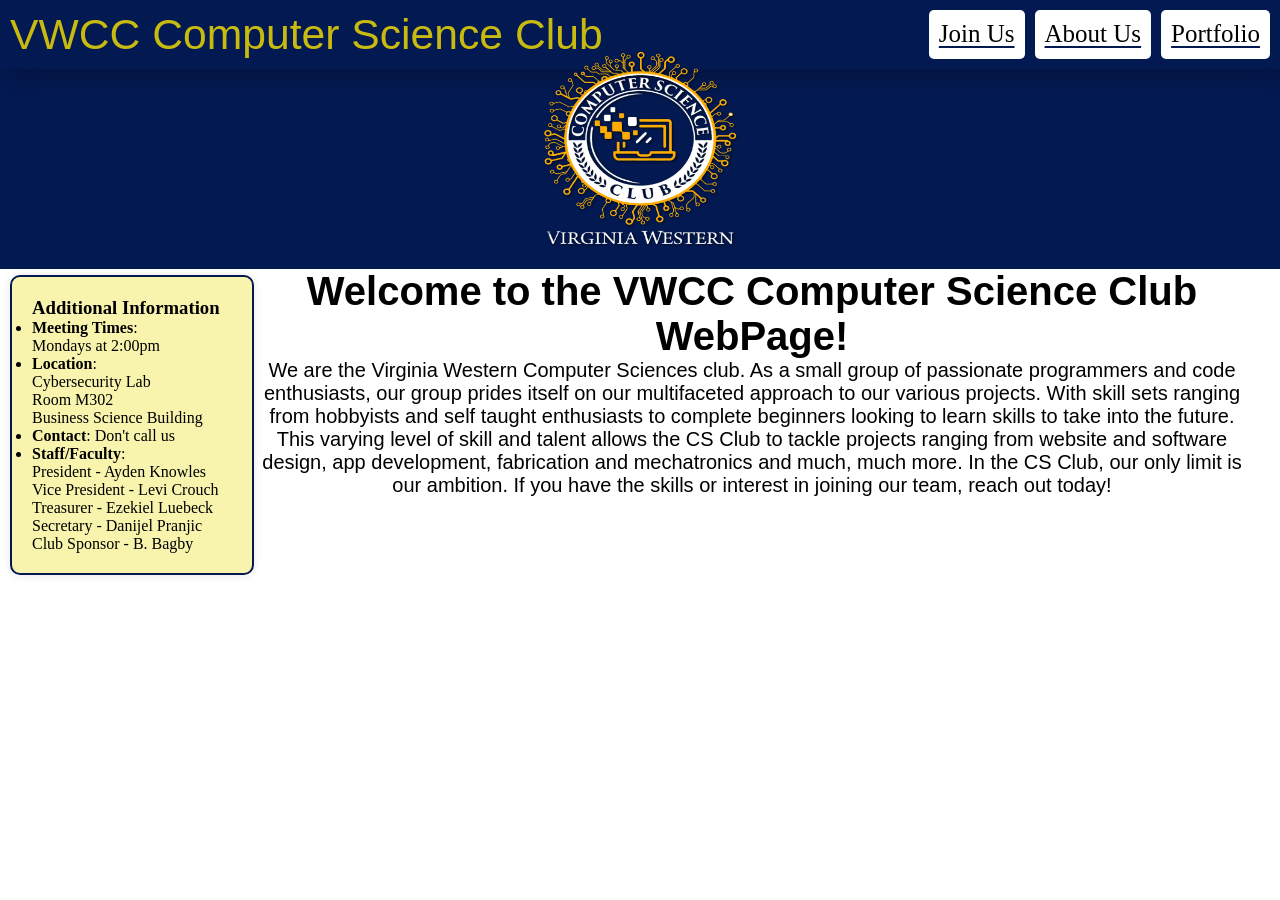
==== aboutUs.html @ b3780291 "Club edits" ====
<!DOCTYPE html>
<link rel="stylesheet" href="styles.css">
<html lang = "en">
    <head>
        <script src="main.js" defer></script>
        <title>About Us</title>
    </head>
    <body>
        <div id="navbar-load"></div> 
        <div id="side-bar">
            <h3>Additional Information</h3>
    <ul>
        <li><strong>Meeting Times</strong>: <br>Mondays  at 2:00pm</li>
        <li><strong>Location</strong>: <br>Cybersecurity Lab<br> Room M302 <br> Business Science Building</li>
        <li><strong>Contact</strong>: Don't call us</li>
        <li><strong>Staff/Faculty</strong>: <br>President - Ayden Knowles<br>
        Vice President - Levi Crouch <br> Treasurer - Ezekiel Luebeck <br>
        Secretary - Danijel Pranjic <br>
        Club Sponsor - B. Bagby</li>
    </ul>
</div>
        <h1> Welcome to the VWCC Computer Science Club WebPage! </h1>
        <style>
            p{
                font-size: 20px;
                font-family: Arial, sans-serif;
                color: black;
                text-align: center;
                margin-left: 20%;
                margin-right: 2.5%;
            }
            h1{
                font-size: 40px;
                font-family: Arial, sans-serif;
                color: black;
                text-align: center;
                margin-left: 20%;
                margin-right: 2.5%;
            }
            </style>
        <p>We are the Virginia Western Computer Sciences club. As a small group of 
            passionate programmers and code enthusiasts, our group prides itself on 
            our multifaceted approach to our various projects. With skill sets ranging 
            from hobbyists and self taught enthusiasts to complete beginners looking to 
            learn skills to take into the future. This varying level of skill and talent 
            allows the CS Club to tackle projects ranging from website and software design, 
            app development, fabrication and mechatronics and much, much more. In the 
            CS Club, our only limit is our ambition. If you have the skills or interest in 
            joining our team, reach out today!</p>


    </body>

</html>
---- styles.css ----
/* This applys to the whole screen. It currently makes it so there is no gap on the edges of the screen*/
*{
    padding: 0px;
    margin: 0px;
}

/* The nav-bar class which stands for navigation bar is the bar at the top of the screen
   The nav-bar is creates so the user can go to diffrent pages of the website */
.nav-bar{ 
    padding: 10px;
    background-color: #031951;
    box-shadow: 10px 10px 20px rgba(0, 0, 0, 0.2);
    display: flex;
    text-align: center;
    justify-content: space-between;
    font-size: 30px;
    a{
        text-decoration: underline;
        text-decoration-color: #031951;
        text-decoration-thickness: 1.5px;
        text-underline-offset: 4px;
    }
    
}

/* This id is meant for the title in the nav-bar */
#title{
    font-family:'Franklin Gothic Medium', 'Arial Narrow', Arial, sans-serif;
    color: #c9ba10;
    display: flex;
    text-decoration: none;    
    font-size: 32pt;
    text-align: center;
}
#logo{
    position: absolute;
    height: 200px;
    width: 200px;
    top: -20px;
    display: block;
    margin-left: auto;
    margin-right: auto;
    
}
.center{
    display: block;
    margin-left: auto;
    margin-right: auto;
    width: 50%
}
#title button{
    cursor: pointer;
    border: none;
    background: none;
    font-size: 32pt;
    font-family:'Franklin Gothic Medium', 'Arial Narrow', Arial, sans-serif;
}
#title :hover{
    color: blue;
}
.blueback{
    background-color: #031951;
}

.buttons{
    text-align: right;
    display: flex;
    gap: 10px;
}
/* The button class is meant for buttons */
.button{
    display: inline-block;
    padding: 10px 10px;
    font-size: 25px;
    text-align: center;
    border: none;
    background-color: white;
    color: black;
    border-radius: 5px;
    cursor: pointer;
    text-decoration: none;
}

/* When you make a button inside the button class it applys these propertys */
.button button{
    padding: 10px 15px;
    font-size: 16px;
    border: none;
    background-color: aliceblue;
    color: black;
    border-radius: 5px;
    cursor: pointer;
}

/* This class decides what happens to the button when you hover over it */
.button :hover{
    background-color: aqua;
    /* transform: scale(1.1); --> Slightly enlarges the button
     * box-shadow: 0px 4px 10px rgba(0, 0, 0, 0.2); --> adds a shadow
     * color: green; --> changes text color 
     * transform: rotate(5deg); --> rotates the button*/
}

/* The body is where all information in the website will be displayed */
.body{
    border: red 2px solid;
    height: 100%;
}

html{
    scroll-behavior: smooth;
}
/* a temperary body to fill up the screen*/
#temp-body{
    height: 800px;
}

/* The footer is where copyright/credit will go */
.footer{
    border:blue 2px solid;
    height: 100px;
}

/* This styles the 'Additional Information' box in the aboutUs.html link*/
#side-bar{
    position: fixed;
    width: 200px;
    background-color: rgba(234, 222, 9, 0.333);
    border: 2px solid #031951;
    border-radius: 10px;
    padding: 20px;
    top: 275px;
    left: 10px;
    box-shadow: 0 0 10px rgba(0, 0, 0, 0.1);
}
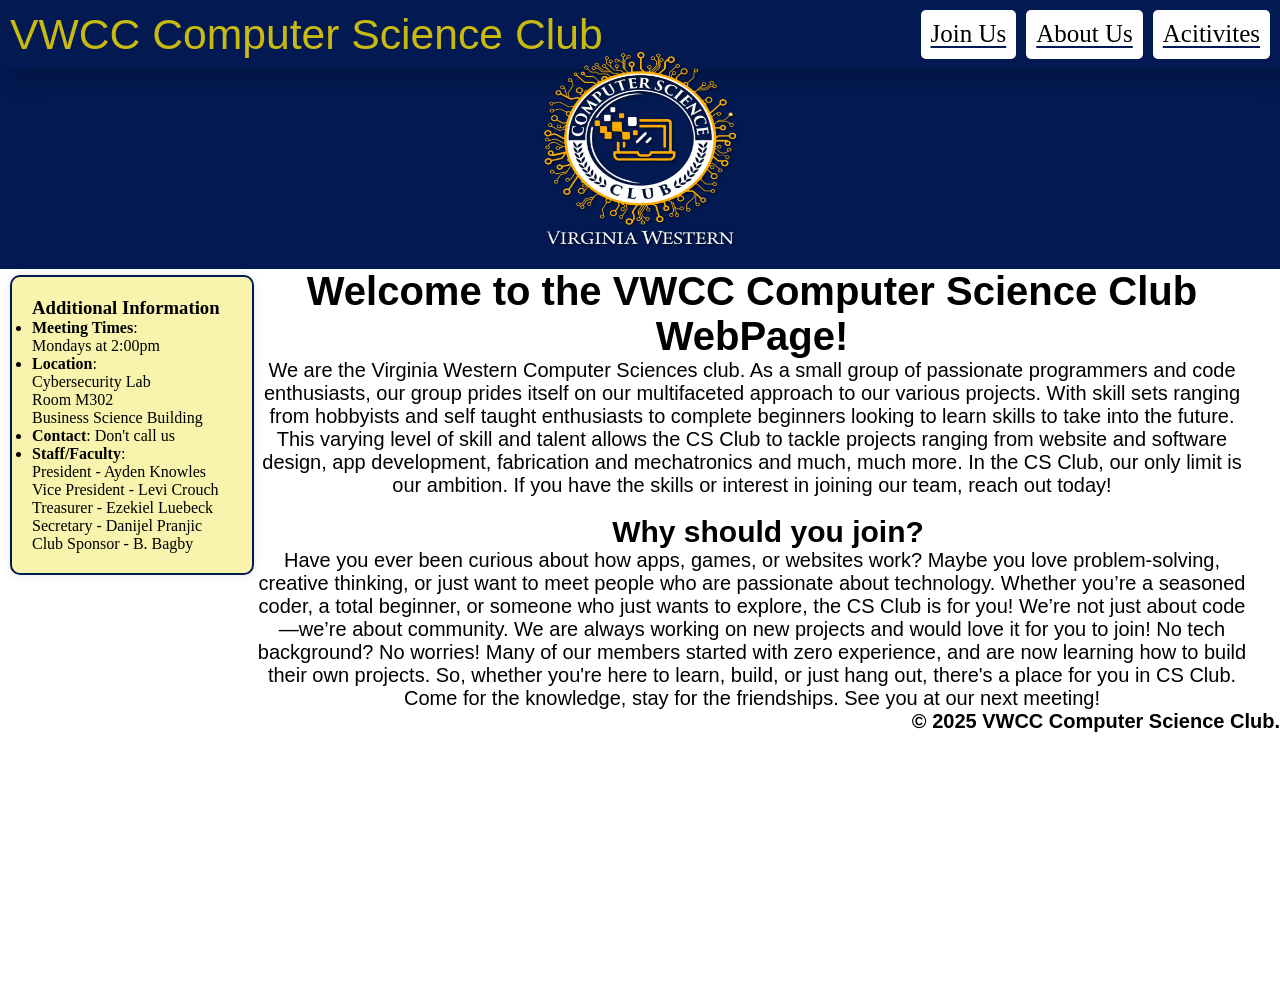
==== commit 76f34bd0: "prettied up the aboutUs page" ====
--- a/aboutUs.html
+++ b/aboutUs.html
@@ -1,54 +1,96 @@
 <!DOCTYPE html>
 <link rel="stylesheet" href="styles.css">
-<html lang = "en">
-    <head>
-        <script src="main.js" defer></script>
-        <title>About Us</title>
-    </head>
-    <body>
-        <div id="navbar-load"></div> 
-        <div id="side-bar">
-            <h3>Additional Information</h3>
-    <ul>
-        <li><strong>Meeting Times</strong>: <br>Mondays  at 2:00pm</li>
-        <li><strong>Location</strong>: <br>Cybersecurity Lab<br> Room M302 <br> Business Science Building</li>
-        <li><strong>Contact</strong>: Don't call us</li>
-        <li><strong>Staff/Faculty</strong>: <br>President - Ayden Knowles<br>
-        Vice President - Levi Crouch <br> Treasurer - Ezekiel Luebeck <br>
-        Secretary - Danijel Pranjic <br>
-        Club Sponsor - B. Bagby</li>
-    </ul>
-</div>
-        <h1> Welcome to the VWCC Computer Science Club WebPage! </h1>
-        <style>
-            p{
-                font-size: 20px;
-                font-family: Arial, sans-serif;
-                color: black;
-                text-align: center;
-                margin-left: 20%;
-                margin-right: 2.5%;
+<html lang="en">
+
+<head>
+    <script src="main.js" defer></script>
+    <title>About Us</title>
+    <style>
+        p {
+            font-size: 20px;
+            font-family: Arial, sans-serif;
+            color: black;
+            text-align: center;
+            margin-left: 20%;
+            margin-right: 2.5%;
+        }
+
+        h1 {
+            font-size: 40px;
+            font-family: Arial, sans-serif;
+            color: black;
+            text-align: center;
+            margin-left: 20%;
+            margin-right: 2.5%;
+        }
+
+        h2{
+            font-size: 30px;
+            font-family: Arial, sans-serif;
+            color: black;
+            text-align: center;
+            margin-left: 20%;
+            
+        }
+        h6{
+            font-size: 20px;
+            font-family: Arial, sans-serif;
+            color: black;  
+            text-align:right;
+        }
+        footer{
+        background-image: url('https://control.apply.vccs.edu/common_functions/site_templates_v2/loadimg.aspx?i=3416***1fffeb2192215ea34ce0aab63650534a');
+        background-size: cover;
+        background-position: center;
+        background-repeat: no-repeat;
+        height: 275px;
+        width: 100%;
+        
             }
-            h1{
-                font-size: 40px;
-                font-family: Arial, sans-serif;
-                color: black;
-                text-align: center;
-                margin-left: 20%;
-                margin-right: 2.5%;
-            }
-            </style>
-        <p>We are the Virginia Western Computer Sciences club. As a small group of 
-            passionate programmers and code enthusiasts, our group prides itself on 
-            our multifaceted approach to our various projects. With skill sets ranging 
-            from hobbyists and self taught enthusiasts to complete beginners looking to 
-            learn skills to take into the future. This varying level of skill and talent 
-            allows the CS Club to tackle projects ranging from website and software design, 
-            app development, fabrication and mechatronics and much, much more. In the 
-            CS Club, our only limit is our ambition. If you have the skills or interest in 
-            joining our team, reach out today!</p>
+    </style>
+</head>
+
+<body>
+    <div id="navbar-load"></div>
+    <div id="side-bar">
+        <h3>Additional Information</h3>
+        <ul>
+            <li><strong>Meeting Times</strong>: <br>Mondays at 2:00pm</li>
+            <li><strong>Location</strong>: <br>Cybersecurity Lab<br> Room M302 <br> Business Science Building</li>
+            <li><strong>Contact</strong>: Don't call us</li>
+            <li><strong>Staff/Faculty</strong>: <br>President - Ayden Knowles<br>
+                Vice President - Levi Crouch <br> Treasurer - Ezekiel Luebeck <br>
+                Secretary - Danijel Pranjic <br>
+                Club Sponsor - B. Bagby</li>
+        </ul>
+    </div>
+
+    <h1> Welcome to the VWCC Computer Science Club WebPage! </h1>
+    <p>We are the Virginia Western Computer Sciences club. As a small group of
+        passionate programmers and code enthusiasts, our group prides itself on
+        our multifaceted approach to our various projects. With skill sets ranging
+        from hobbyists and self taught enthusiasts to complete beginners looking to
+        learn skills to take into the future. This varying level of skill and talent
+        allows the CS Club to tackle projects ranging from website and software design,
+        app development, fabrication and mechatronics and much, much more. In the
+        CS Club, our only limit is our ambition. If you have the skills or interest in
+        joining our team, reach out today!</p>
+    <br>
+    <h2>Why should you join?</h2>
+    <p>Have you ever been curious about how apps, games, or websites work? Maybe you love 
+        problem-solving, creative thinking, or just want to meet people who are passionate 
+        about technology. Whether you’re a seasoned coder, a total beginner, or someone who 
+        just wants to explore, the CS Club is for you! We’re not just about code—we’re about 
+        community. We are always working on new projects and would love it for you to join! 
+        No tech background? No worries! Many of our members started with zero experience, 
+        and are now learning how to build their own projects. So, whether you're here to learn, build, or 
+        just hang out, there's a place for you in CS Club. Come for the knowledge, stay for 
+        the friendships. See you at our next meeting! </p>
+
+</body>
 
 
-    </body>
-
-</html>
+<footer>
+    <h6>© 2025 VWCC Computer Science Club. </h6>
+</footer>
+</html>
--- a/styles.css
+++ b/styles.css
@@ -1,12 +1,12 @@
 /* This applys to the whole screen. It currently makes it so there is no gap on the edges of the screen*/
-*{
+* {
     padding: 0px;
     margin: 0px;
 }
 
 /* The nav-bar class which stands for navigation bar is the bar at the top of the screen
    The nav-bar is creates so the user can go to diffrent pages of the website */
-.nav-bar{ 
+.nav-bar {
     padding: 10px;
     background-color: #031951;
     box-shadow: 10px 10px 20px rgba(0, 0, 0, 0.2);
@@ -14,61 +14,70 @@
     text-align: center;
     justify-content: space-between;
     font-size: 30px;
-    a{
+
+    a {
         text-decoration: underline;
         text-decoration-color: #031951;
         text-decoration-thickness: 1.5px;
         text-underline-offset: 4px;
     }
-    
+
 }
 
 /* This id is meant for the title in the nav-bar */
-#title{
-    font-family:'Franklin Gothic Medium', 'Arial Narrow', Arial, sans-serif;
+#title {
+    font-family: 'Franklin Gothic Medium', 'Arial Narrow', Arial, sans-serif;
     color: #c9ba10;
     display: flex;
-    text-decoration: none;    
+    text-decoration: none;
     font-size: 32pt;
     text-align: center;
+
 }
-#logo{
-    position: absolute;
+
+#logo {
+    position: fixed;
+    background-blend-mode: lighten;
     height: 200px;
     width: 200px;
     top: -20px;
     display: block;
     margin-left: auto;
     margin-right: auto;
-    
+
 }
-.center{
+
+.center {
     display: block;
     margin-left: auto;
     margin-right: auto;
     width: 50%
 }
-#title button{
+
+#title button {
     cursor: pointer;
     border: none;
     background: none;
     font-size: 32pt;
-    font-family:'Franklin Gothic Medium', 'Arial Narrow', Arial, sans-serif;
+    font-family: 'Franklin Gothic Medium', 'Arial Narrow', Arial, sans-serif;
 }
-#title :hover{
+
+#title :hover {
     color: blue;
 }
-.blueback{
+
+.blueback {
     background-color: #031951;
 }
 
-.buttons{
+.buttons {
     text-align: right;
     display: flex;
     gap: 10px;
 }
+
 /* The button class is meant for buttons */
-.button{
+.button {
     display: inline-block;
     padding: 10px 10px;
     font-size: 25px;
@@ -82,7 +91,7 @@
 }
 
 /* When you make a button inside the button class it applys these propertys */
-.button button{
+.button button {
     padding: 10px 15px;
     font-size: 16px;
     border: none;
@@ -93,7 +102,7 @@
 }
 
 /* This class decides what happens to the button when you hover over it */
-.button :hover{
+.button :hover {
     background-color: aqua;
     /* transform: scale(1.1); --> Slightly enlarges the button
      * box-shadow: 0px 4px 10px rgba(0, 0, 0, 0.2); --> adds a shadow
@@ -102,28 +111,34 @@
 }
 
 /* The body is where all information in the website will be displayed */
-.body{
+.body {
+    position: static;
+    overflow: visible;
     border: red 2px solid;
     height: 100%;
 }
 
-html{
+html {
     scroll-behavior: smooth;
+    position: static;
+    overflow: visible;
 }
+
 /* a temperary body to fill up the screen*/
-#temp-body{
+#temp-body {
+
     height: 800px;
 }
 
 /* The footer is where copyright/credit will go */
-.footer{
-    border:blue 2px solid;
+.footer {
+    border: blue 2px solid;
     height: 100px;
 }
 
 /* This styles the 'Additional Information' box in the aboutUs.html link*/
-#side-bar{
-    position: fixed;
+#side-bar {
+    position: absolute;
     width: 200px;
     background-color: rgba(234, 222, 9, 0.333);
     border: 2px solid #031951;
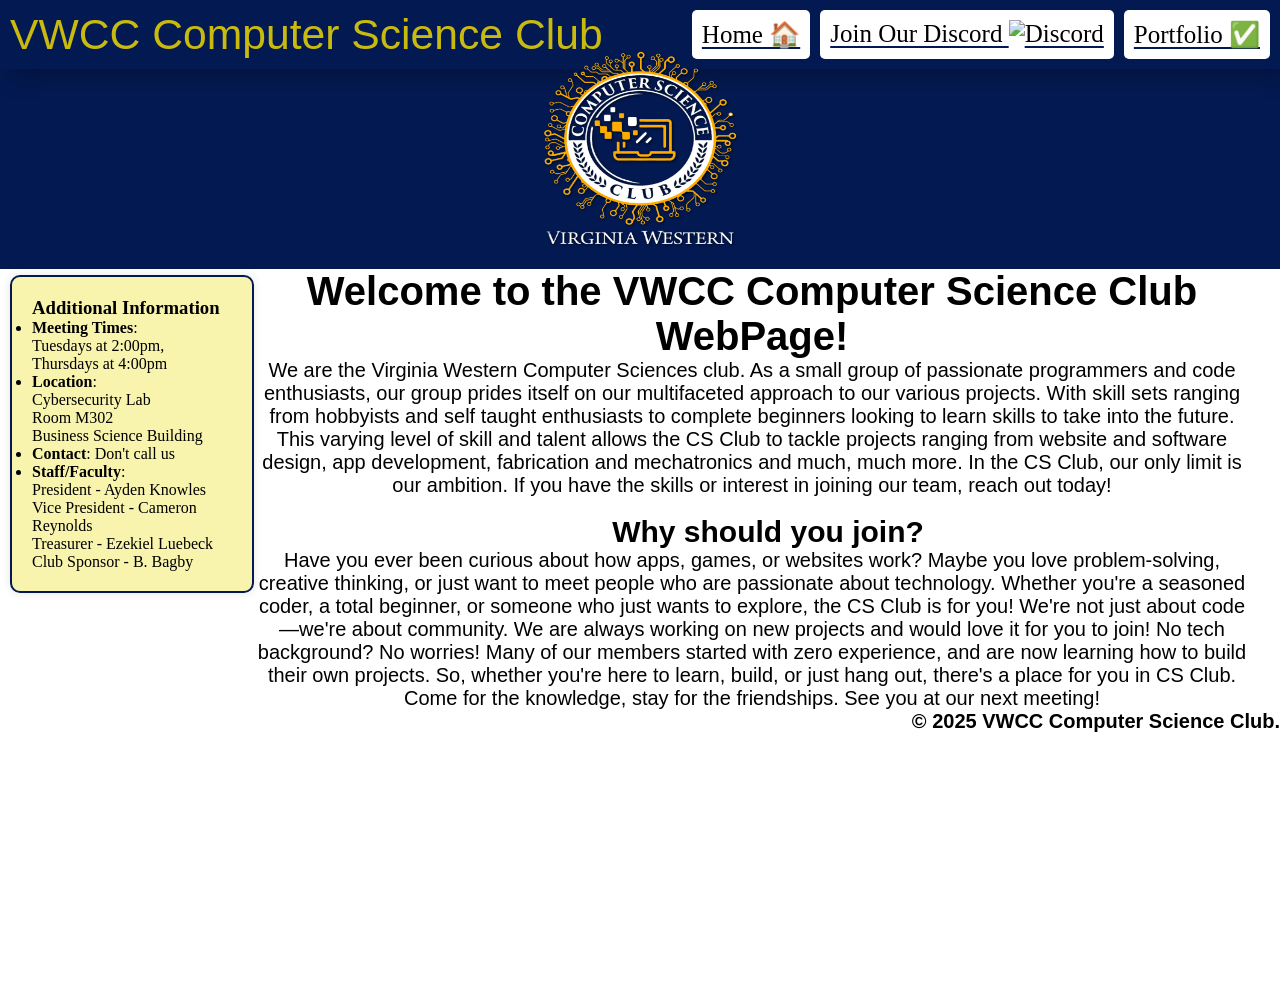
==== commit e8e9517d: "Small changes" ====
--- a/aboutUs.html
+++ b/aboutUs.html
@@ -55,12 +55,12 @@
     <div id="side-bar">
         <h3>Additional Information</h3>
         <ul>
-            <li><strong>Meeting Times</strong>: <br>Mondays at 2:00pm</li>
+            <li><strong>Meeting Times</strong>: <br>Tuesdays at 2:00pm, Thursdays at 4:00pm</li>
             <li><strong>Location</strong>: <br>Cybersecurity Lab<br> Room M302 <br> Business Science Building</li>
             <li><strong>Contact</strong>: Don't call us</li>
             <li><strong>Staff/Faculty</strong>: <br>President - Ayden Knowles<br>
-                Vice President - Levi Crouch <br> Treasurer - Ezekiel Luebeck <br>
-                Secretary - Danijel Pranjic <br>
+                Vice President - Cameron Reynolds <br> Treasurer - Ezekiel Luebeck <br>
+                <!--Secretary - Danijel Pranjic <br>-->
                 Club Sponsor - B. Bagby</li>
         </ul>
     </div>
@@ -79,8 +79,8 @@
     <h2>Why should you join?</h2>
     <p>Have you ever been curious about how apps, games, or websites work? Maybe you love 
         problem-solving, creative thinking, or just want to meet people who are passionate 
-        about technology. Whether you’re a seasoned coder, a total beginner, or someone who 
-        just wants to explore, the CS Club is for you! We’re not just about code—we’re about 
+        about technology. Whether you're a seasoned coder, a total beginner, or someone who 
+        just wants to explore, the CS Club is for you! We're not just about code—we're about 
         community. We are always working on new projects and would love it for you to join! 
         No tech background? No worries! Many of our members started with zero experience, 
         and are now learning how to build their own projects. So, whether you're here to learn, build, or 
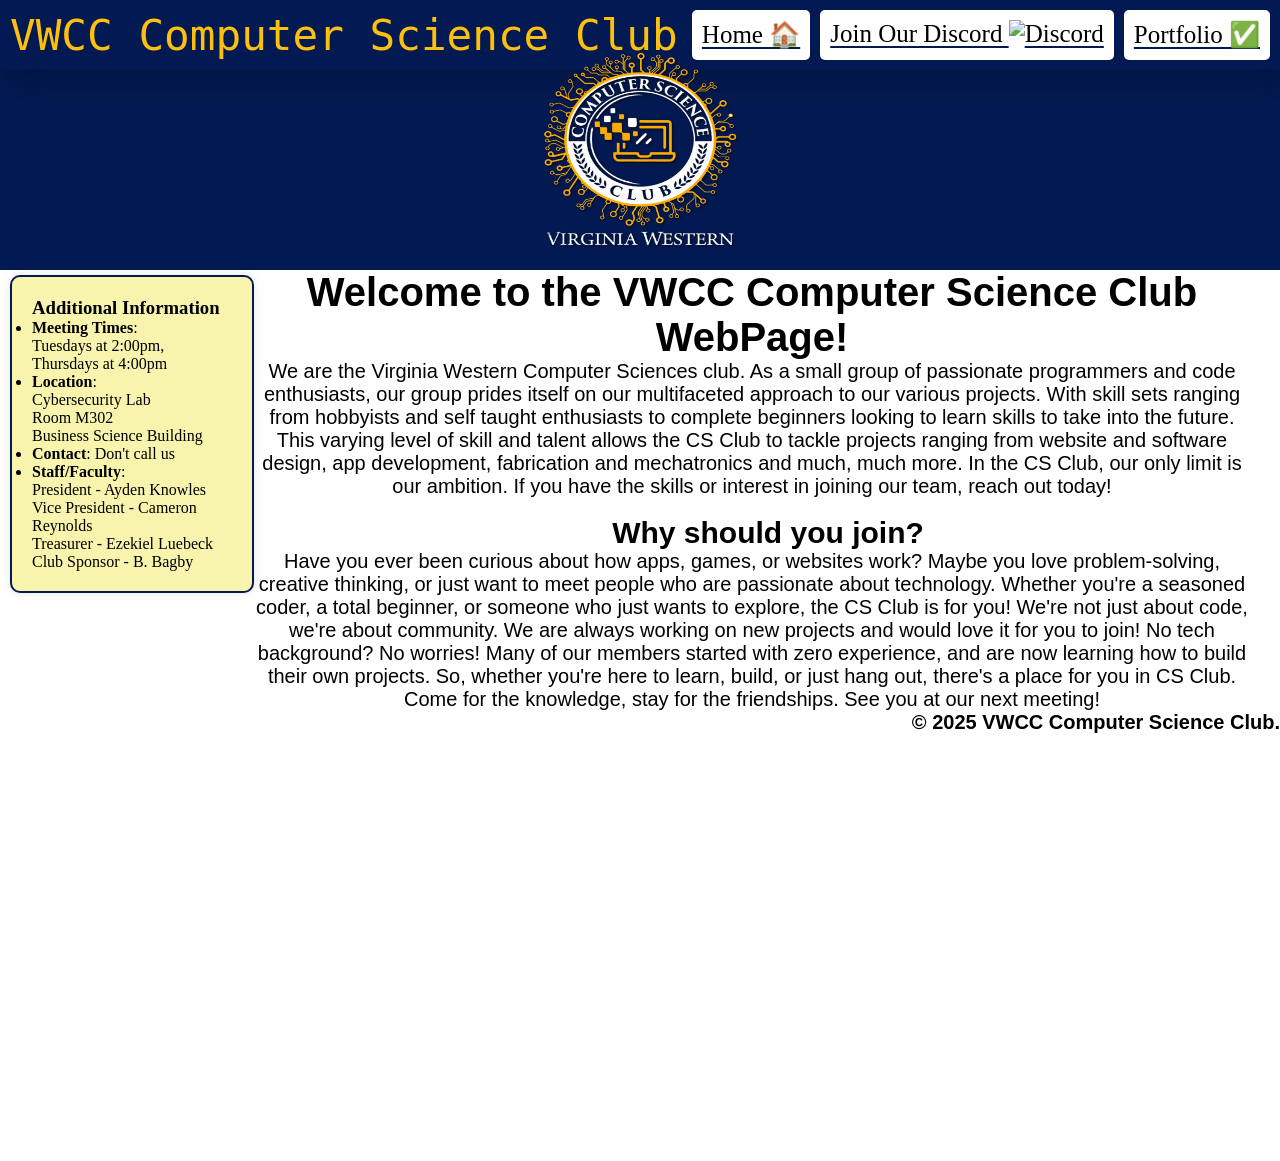
==== commit 0139c618: "little fixes" ====
--- a/aboutUs.html
+++ b/aboutUs.html
@@ -43,7 +43,7 @@
         background-size: cover;
         background-position: center;
         background-repeat: no-repeat;
-        height: 275px;
+        height: 450px;
         width: 100%;
         
             }
@@ -80,7 +80,7 @@
     <p>Have you ever been curious about how apps, games, or websites work? Maybe you love 
         problem-solving, creative thinking, or just want to meet people who are passionate 
         about technology. Whether you're a seasoned coder, a total beginner, or someone who 
-        just wants to explore, the CS Club is for you! We're not just about code—we're about 
+        just wants to explore, the CS Club is for you! We're not just about code, we're about 
         community. We are always working on new projects and would love it for you to join! 
         No tech background? No worries! Many of our members started with zero experience, 
         and are now learning how to build their own projects. So, whether you're here to learn, build, or 
--- a/styles.css
+++ b/styles.css
@@ -26,8 +26,8 @@
 
 /* This id is meant for the title in the nav-bar */
 #title {
-    font-family: 'Franklin Gothic Medium', 'Arial Narrow', Arial, sans-serif;
-    color: #c9ba10;
+    font-family: 'monospace';
+    color: #FEC00F;
     display: flex;
     text-decoration: none;
     font-size: 32pt;
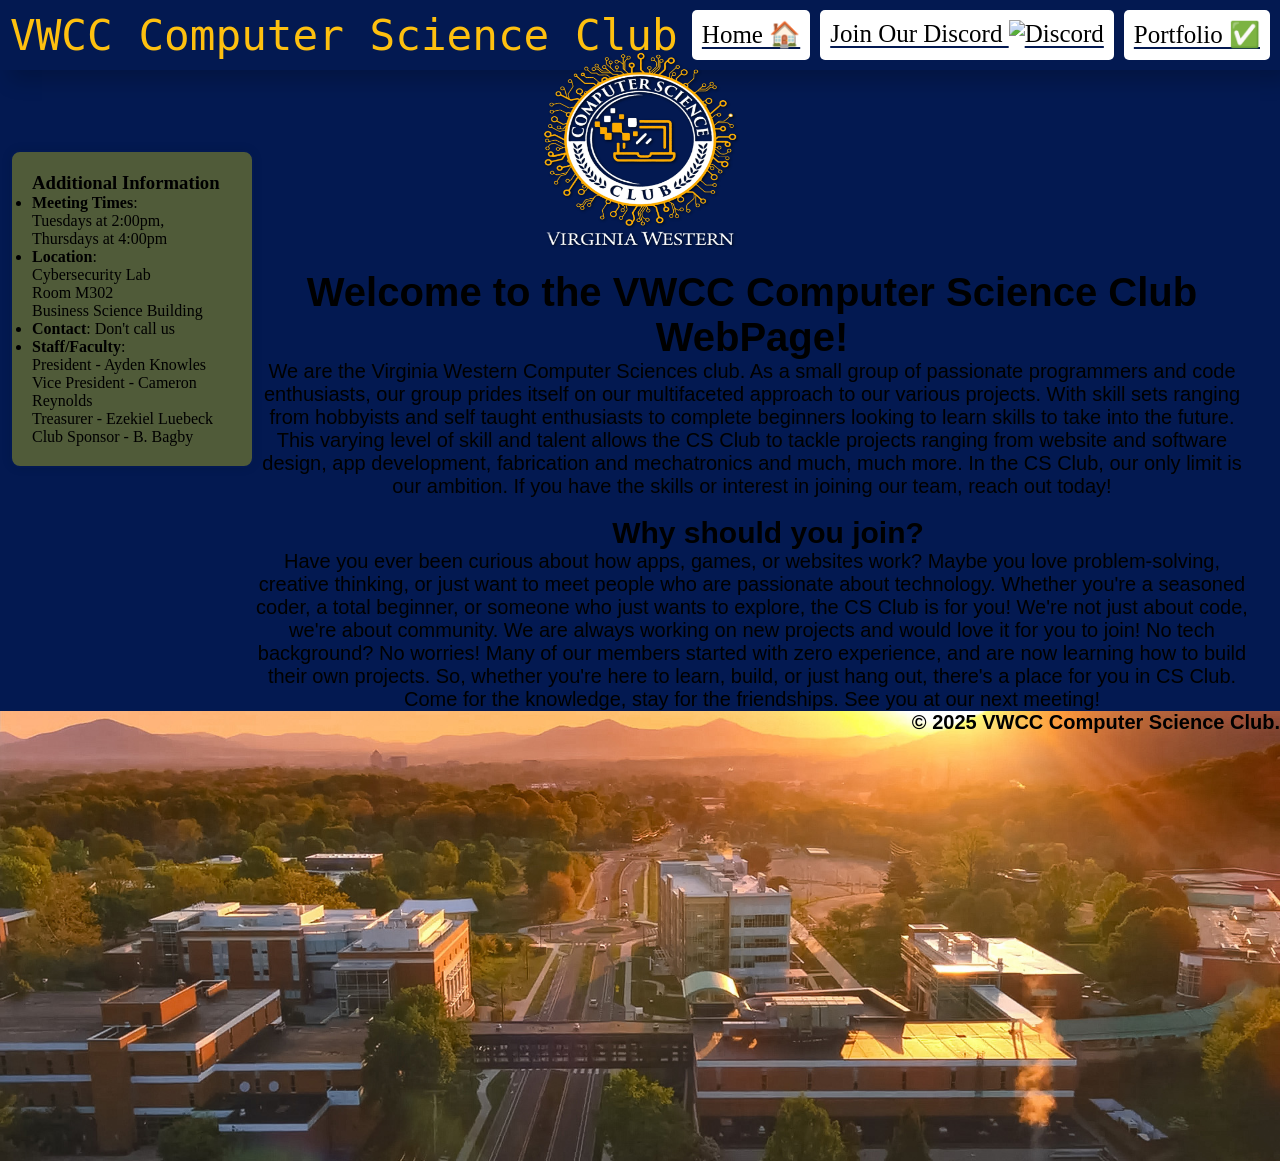
==== commit ca4b9074: "made code better" ====
--- a/aboutUs.html
+++ b/aboutUs.html
@@ -39,14 +39,17 @@
             text-align:right;
         }
         footer{
-        background-image: url('https://control.apply.vccs.edu/common_functions/site_templates_v2/loadimg.aspx?i=3416***1fffeb2192215ea34ce0aab63650534a');
+        background-image: url('imgs/VWCC-Background.jpg');
         background-size: cover;
         background-position: center;
         background-repeat: no-repeat;
         height: 450px;
         width: 100%;
         
-            }
+        }
+        body{
+            background-color: #031951;
+        }
     </style>
 </head>
 
--- a/styles.css
+++ b/styles.css
@@ -144,7 +144,7 @@
     border: 2px solid #031951;
     border-radius: 10px;
     padding: 20px;
-    top: 275px;
+    top: 150px;
     left: 10px;
     box-shadow: 0 0 10px rgba(0, 0, 0, 0.1);
 }
